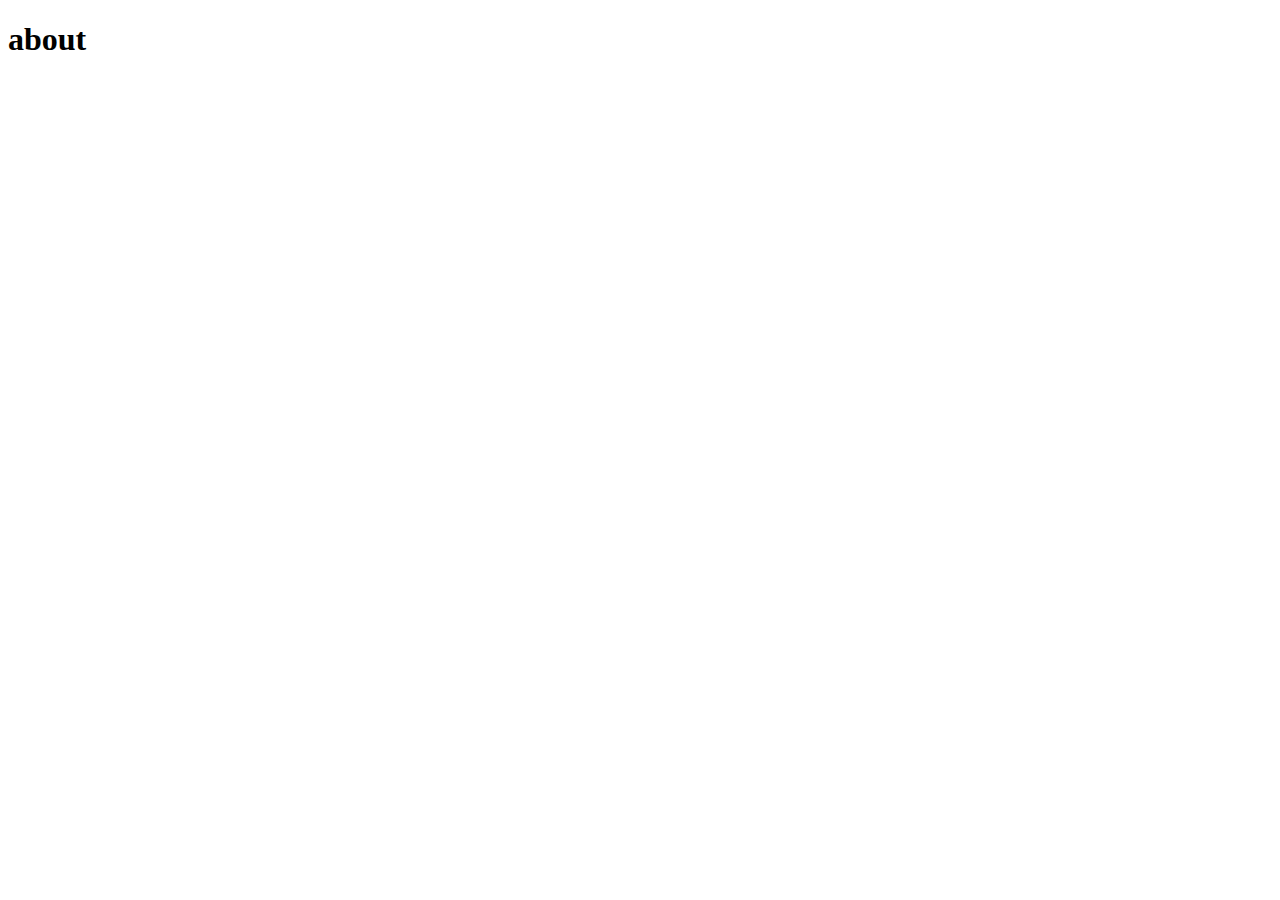
==== about.html @ 9fd43baf "add about" ====
<!DOCTYPE html>
<html lang="en">
<head>
    <meta charset="UTF-8">
    <meta name="viewport" content="width=device-width, initial-scale=1.0">
    <title>about葉面</title>
    <link rel="stylesheet" href="./style.css">
</head>
<body>
    <h1>about</h1>
    
</body>
</html>
---- style.css ----
h1{
    font-size: 32px;
}

p{
    color: blue;
}
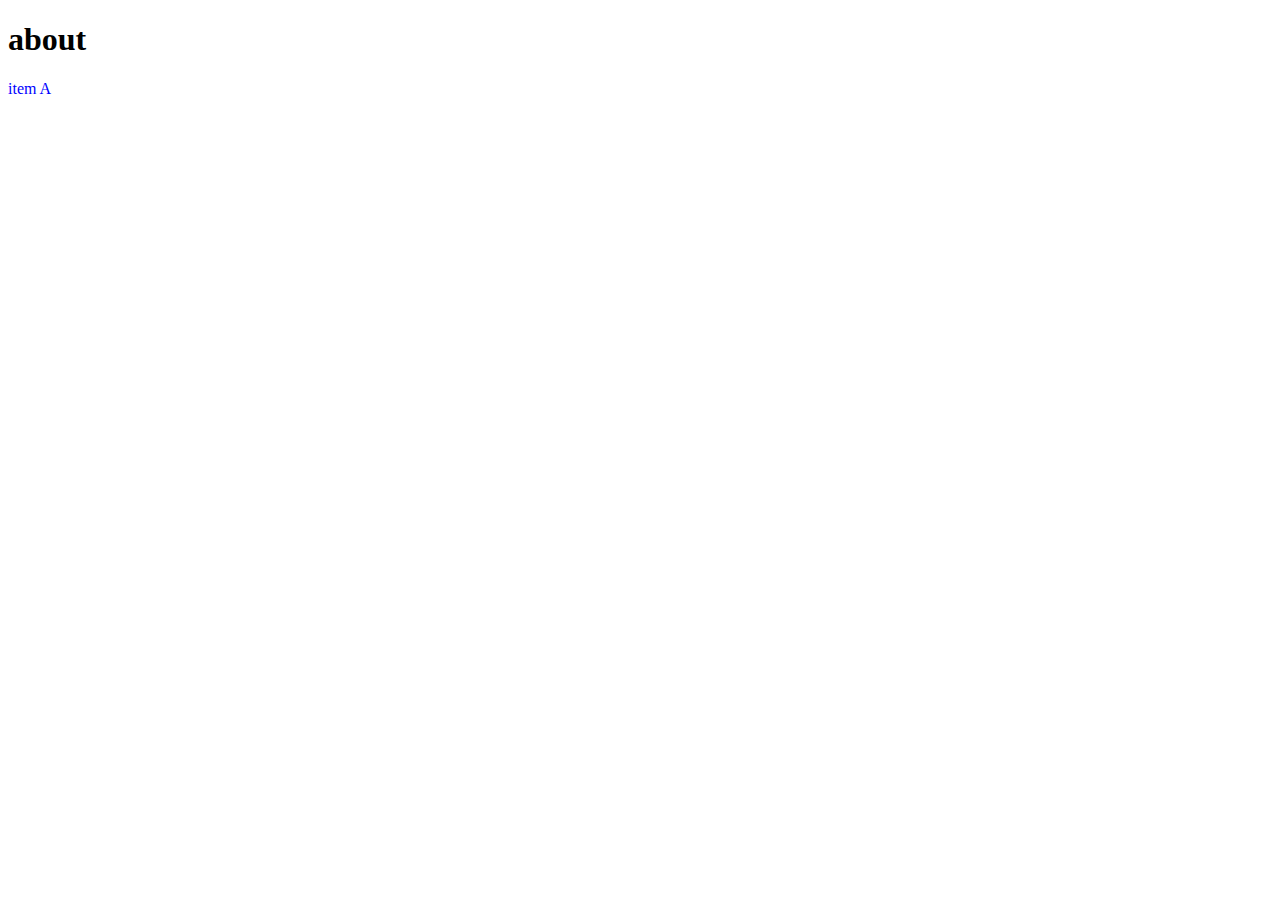
==== commit 66d4d14d: "about" ====
--- a/about.html
+++ b/about.html
@@ -8,6 +8,7 @@
 </head>
 <body>
     <h1>about</h1>
+    <p>item A</p>
     
 </body>
 </html>